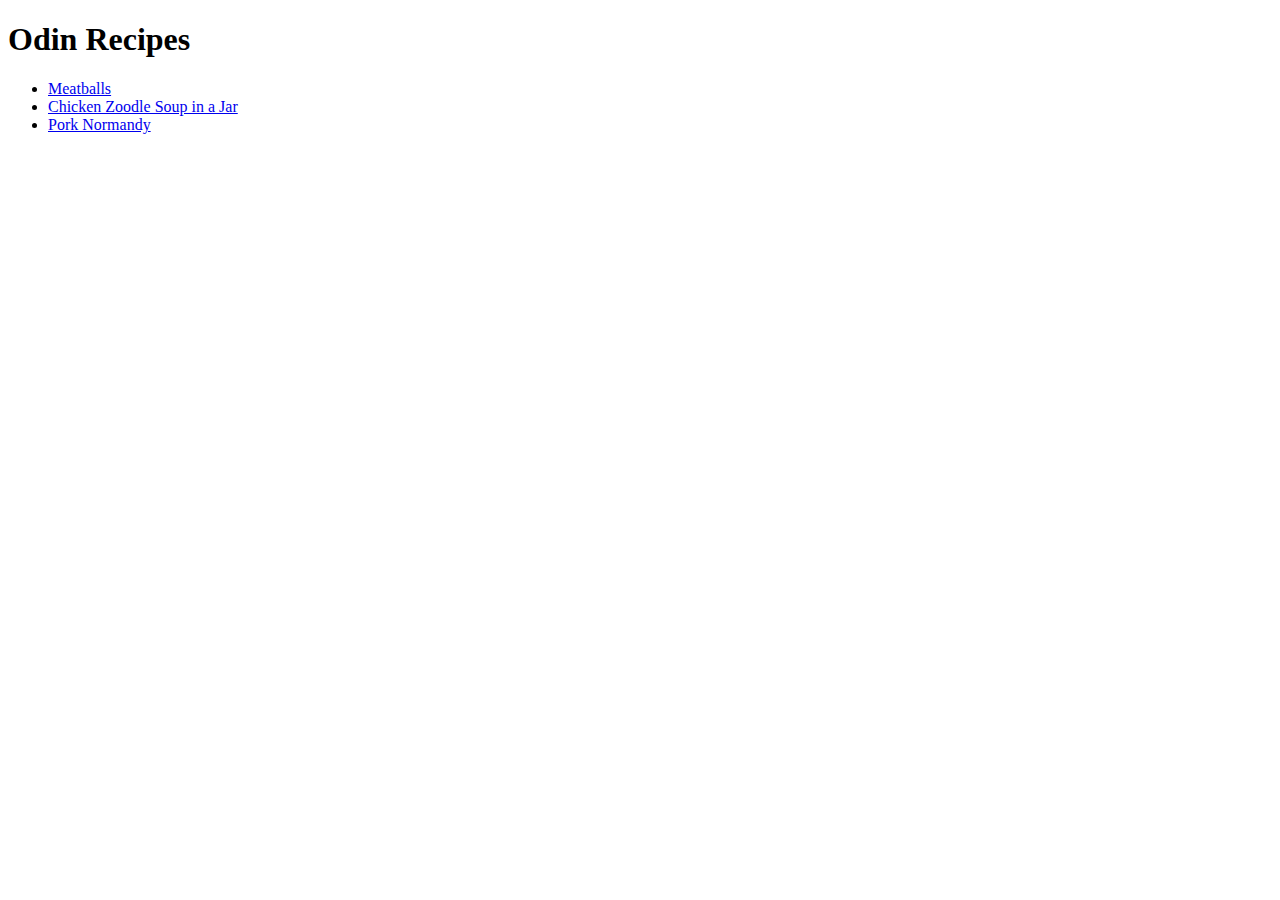
==== index.html @ 0a26e75f "Add recipes html and img" ====
<!DOCTYPE html>
<html lang="en">

<head>
    <meta charset="UTF-8">
    <meta name="viewport" content="width=device-width, initial-scale=1.0">
    <title>Odin Recipes</title>
</head>

<body>
    <h1>Odin Recipes</h1>
    <ul>
        <li><a href="./recipes/meatballs.html" target="_blank">Meatballs</a></li>
        <li><a href="./recipes/chicken-zoodle-soup-in-a-jar.html" target="_blank">Chicken Zoodle Soup in a Jar</a></li>
        <li><a href="./recipes/pork-normandy.html" target="_blank">Pork Normandy</a></li>
    </ul>
</body>

</html>
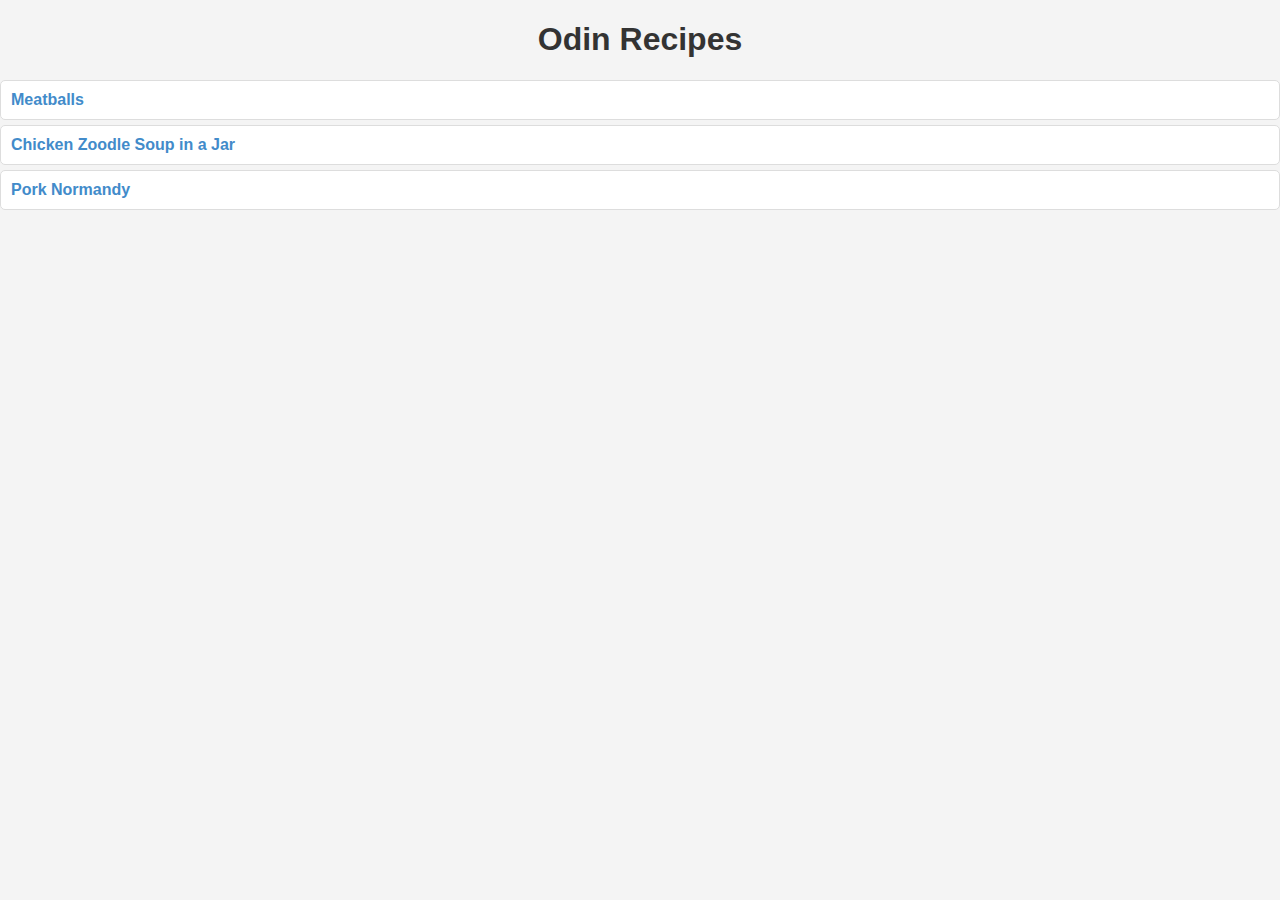
==== commit ccdede92: "Add CSS styles" ====
--- a/index.html
+++ b/index.html
@@ -5,6 +5,7 @@
     <meta charset="UTF-8">
     <meta name="viewport" content="width=device-width, initial-scale=1.0">
     <title>Odin Recipes</title>
+    <link rel="stylesheet" href="./css/styles.css">
 </head>
 
 <body>
--- a/css/styles.css
+++ b/css/styles.css
@@ -0,0 +1,38 @@
+body {
+    font-family: Arial, Helvetica, sans-serif;
+    background-color: #f4f4f4;
+    margin: 0;
+    padding: 0;
+}
+
+h1 {
+    text-align: center;
+    color: #333;
+}
+
+ul {
+    list-style-type: none;
+    padding: 0;
+    margin: 20px 0;
+}
+
+li {
+    background-color: #fff;
+    border: 1px solid #ddd;
+    margin: 5px 0;
+    padding: 10px;
+    border-radius: 5px;
+}
+
+a {
+    text-decoration: none;
+    color: #428bca;
+    font-weight: bold;
+}
+
+img {
+    max-width: 100%;
+    height: auto;
+    border-radius: 8px;
+    box-shadow: 0 4px 8px rgba(0, 0, 0, 0.1);
+}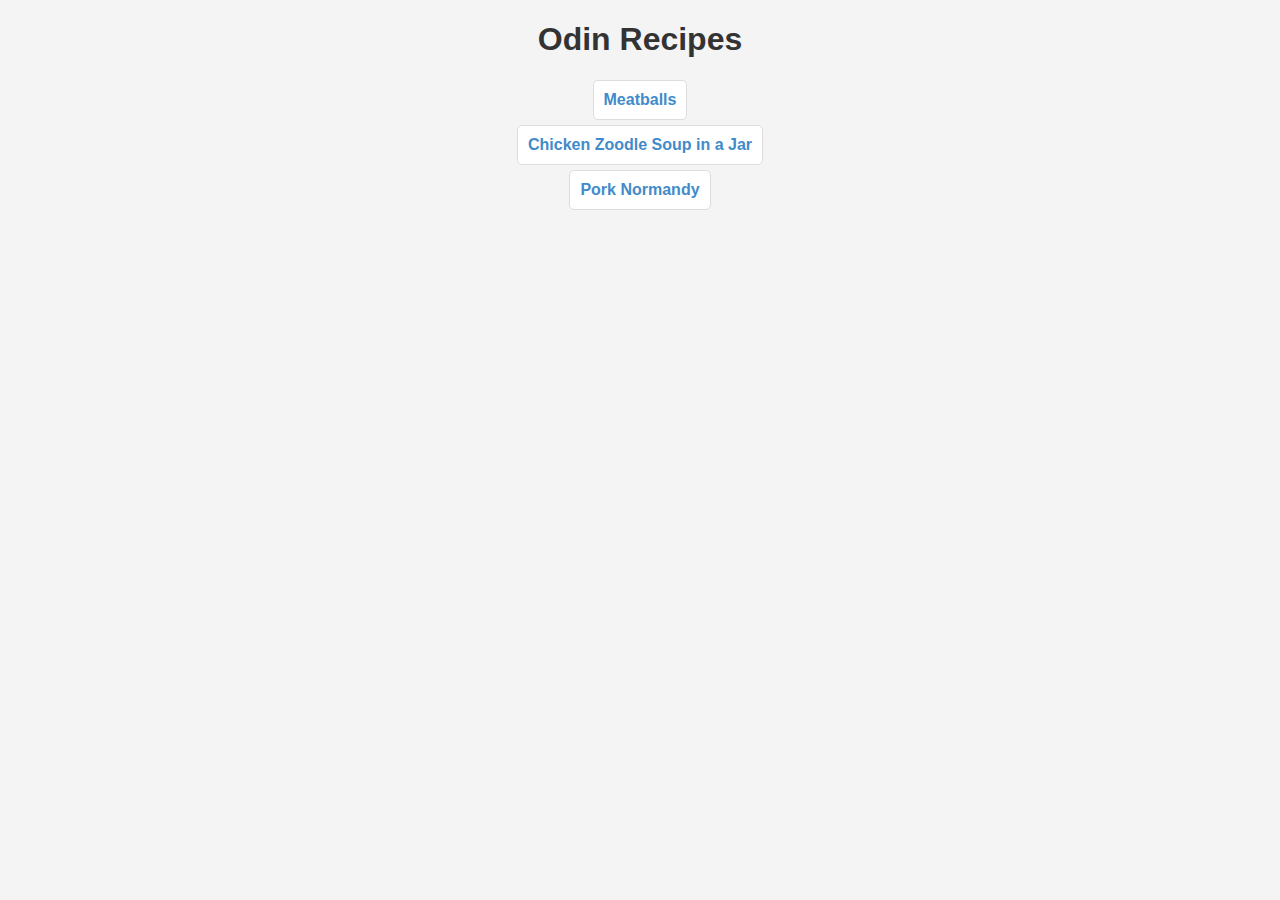
==== commit 8968f18a: "Improve style of homepage" ====
--- a/index.html
+++ b/index.html
@@ -10,10 +10,11 @@
 
 <body>
     <h1>Odin Recipes</h1>
-    <ul>
-        <li><a href="./recipes/meatballs.html" target="_blank">Meatballs</a></li>
-        <li><a href="./recipes/chicken-zoodle-soup-in-a-jar.html" target="_blank">Chicken Zoodle Soup in a Jar</a></li>
-        <li><a href="./recipes/pork-normandy.html" target="_blank">Pork Normandy</a></li>
+    <ul class="recipes-container">
+        <li class="recipe"><a href="./recipes/meatballs.html" target="_blank">Meatballs</a></li>
+        <li class="recipe"><a href="./recipes/chicken-zoodle-soup-in-a-jar.html" target="_blank">Chicken Zoodle Soup in
+                a Jar</a></li>
+        <li class="recipe"><a href="./recipes/pork-normandy.html" target="_blank">Pork Normandy</a></li>
     </ul>
 </body>
 
--- a/css/styles.css
+++ b/css/styles.css
@@ -35,4 +35,15 @@
     height: auto;
     border-radius: 8px;
     box-shadow: 0 4px 8px rgba(0, 0, 0, 0.1);
+}
+
+.recipes-container {
+    width: 100%;
+    margin: 10px auto;
+}
+
+.recipe {
+    width: fit-content;
+    margin: 5px auto;
+    text-align: center;
 }